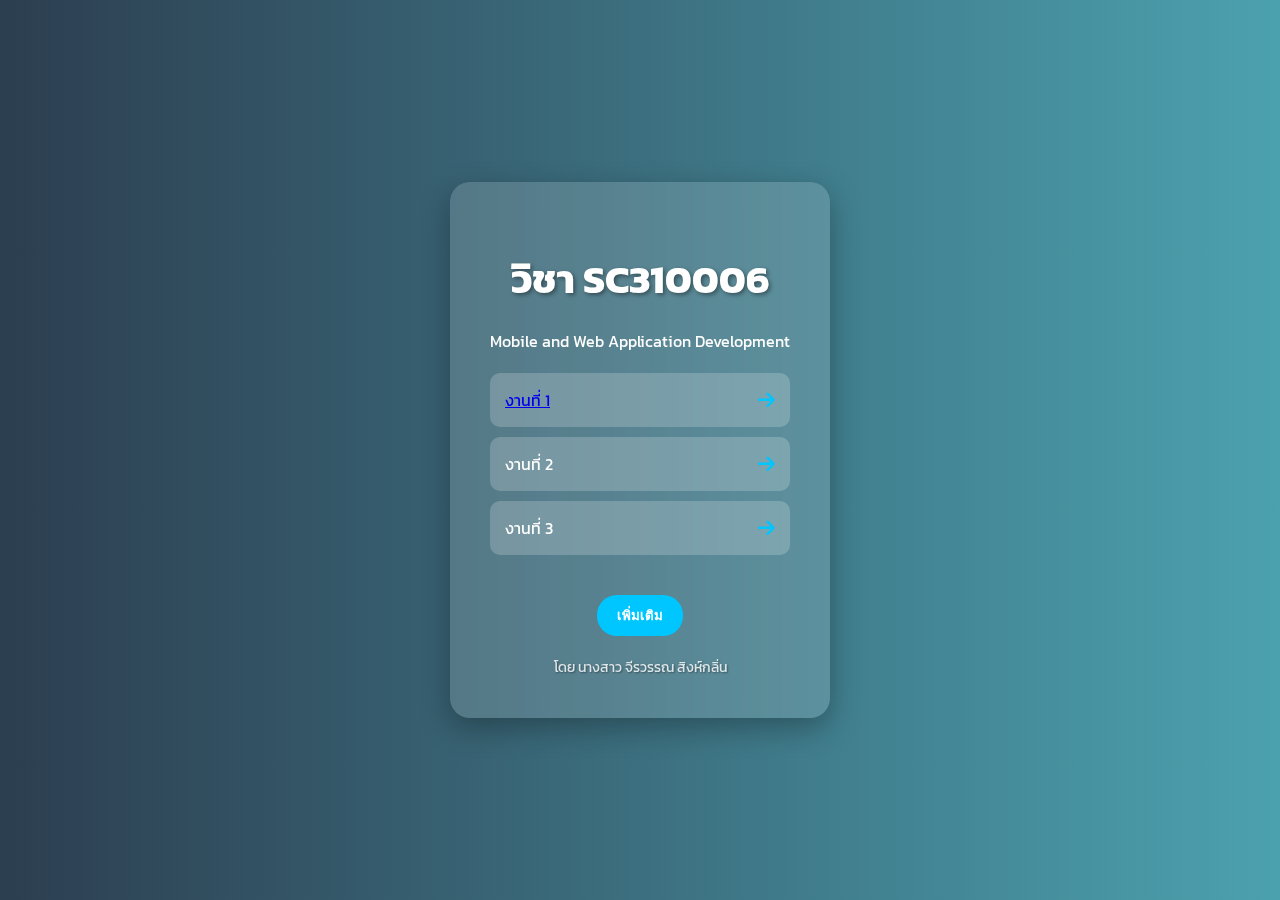
==== index.html @ e79399dd "Update index.html" ====
<!DOCTYPE html>
<html lang="th">
<head>
    <meta charset="UTF-8">
    <meta name="viewport" content="width=device-width, initial-scale=1.0">
    <title>SC310006 - Mobile and Web Application Development</title>
    <link href="https://fonts.googleapis.com/css2?family=Kanit:wght@400;700&display=swap" rel="stylesheet">
    <link rel="stylesheet" href="https://cdnjs.cloudflare.com/ajax/libs/font-awesome/6.0.0-beta3/css/all.min.css">
    <style>
        body {
            font-family: 'Kanit', sans-serif;
            background: linear-gradient(to right, #2c3e50, #4ca1af);
            color: #fff;
            margin: 0;
            padding: 0;
            display: flex;
            justify-content: center;
            align-items: center;
            height: 100vh;
            overflow: hidden;
        }
        .container {
            background: rgba(255, 255, 255, 0.15);
            backdrop-filter: blur(10px);
            border-radius: 20px;
            padding: 40px;
            text-align: center;
            box-shadow: 0 10px 30px rgba(0, 0, 0, 0.3);
            max-width: 400px;
            animation: fadeIn 1.5s ease;
        }
        h1 {
            font-size: 2.5em;
            margin-bottom: 20px;
            font-weight: bold;
            text-shadow: 2px 2px 4px rgba(0, 0, 0, 0.4);
        }
        ul {
            list-style: none;
            padding: 0;
            margin: 20px 0;
        }
        li {
            background: rgba(255, 255, 255, 0.2);
            padding: 15px;
            margin: 10px 0;
            border-radius: 10px;
            cursor: pointer;
            display: flex;
            justify-content: space-between;
            align-items: center;
            transition: all 0.3s ease;
        }
        li:hover {
            background: rgba(255, 255, 255, 0.4);
            transform: scale(1.05);
        }
        li i {
            color: #00c6ff;
            font-size: 1.2em;
        }
        .footer {
            margin-top: 20px;
            font-size: 0.9em;
            opacity: 0.8;
            text-shadow: 1px 1px 2px rgba(0, 0, 0, 0.5);
        }
        .btn {
            margin-top: 20px;
            background: #00c6ff;
            border: none;
            padding: 10px 20px;
            border-radius: 20px;
            color: #fff;
            font-weight: bold;
            cursor: pointer;
            transition: background 0.3s ease;
        }
        .btn:hover {
            background: #0083b0;
        }
        @keyframes fadeIn {
            from {
                opacity: 0;
                transform: scale(0.9);
            }
            to {
                opacity: 1;
                transform: scale(1);
            }
        }
    </style>
</head>
<body>
    <div class="container">
        <h1>วิชา SC310006</h1>
        <p>Mobile and Web Application Development</p>
        <ul>
            <li>
                <a href ="work1.html" target="_blank"> งานที่ 1 </a> <i class="fas fa-arrow-right"></i>
            </li>
            <li>
                งานที่ 2 <i class="fas fa-arrow-right"></i>
            </li>
            <li>
                งานที่ 3 <i class="fas fa-arrow-right"></i>
            </li>
        </ul>
        <button class="btn">เพิ่มเติม</button>
        <div class="footer">โดย นางสาว จีรวรรณ สิงห์กลิ่น</div>
    </div>
</body>
</html>
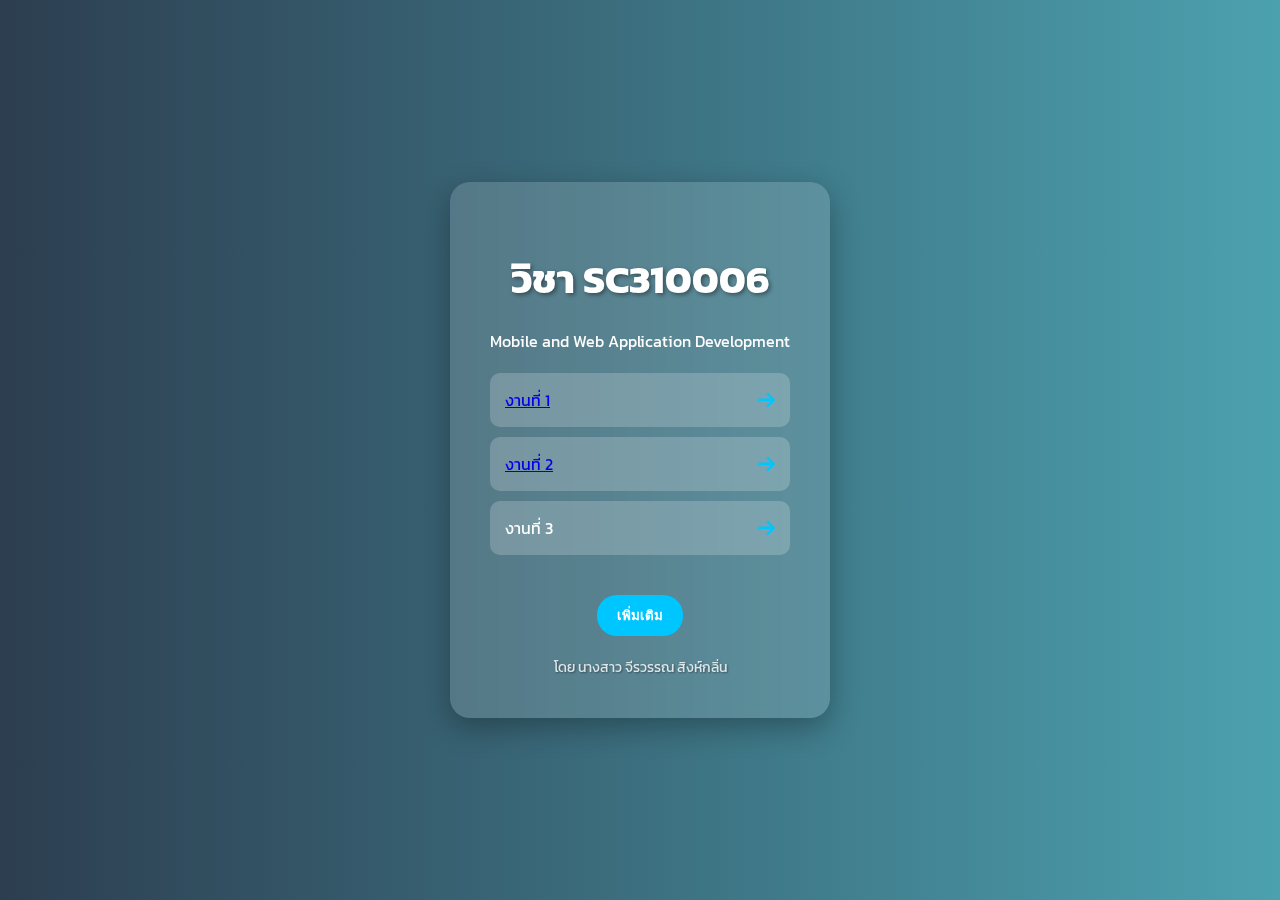
==== commit 43c2b8ff: "Update index.html" ====
--- a/index.html
+++ b/index.html
@@ -97,10 +97,10 @@
         <p>Mobile and Web Application Development</p>
         <ul>
             <li>
-                <a href ="work1.html" target="_blank"> งานที่ 1 </a> <i class="fas fa-arrow-right"></i>
+                <a href ="work1.html" target="_blank">งานที่ 1</a> <i class="fas fa-arrow-right"></i>
             </li>
             <li>
-                งานที่ 2 <i class="fas fa-arrow-right"></i>
+                <a href ="work2.html" target"_blank">งานที่ 2 </a> <i class="fas fa-arrow-right"></i>
             </li>
             <li>
                 งานที่ 3 <i class="fas fa-arrow-right"></i>
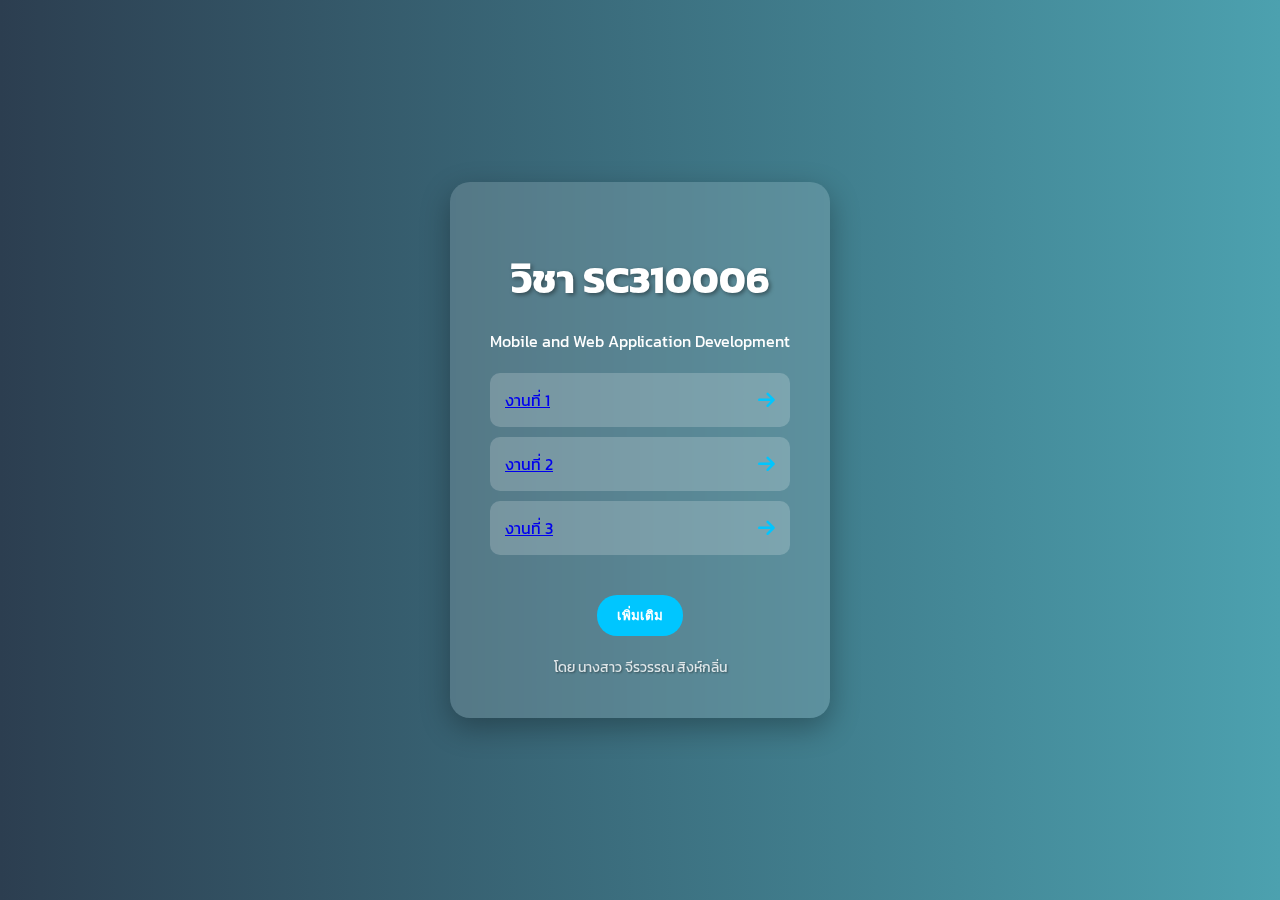
==== commit 4510227d: "Update index.html" ====
--- a/index.html
+++ b/index.html
@@ -103,7 +103,7 @@
                 <a href ="work2.html" target"_blank">งานที่ 2 </a> <i class="fas fa-arrow-right"></i>
             </li>
             <li>
-                งานที่ 3 <i class="fas fa-arrow-right"></i>
+                <a href ="work3.html" target"_blank">งานที่ 3 </a> <i class="fas fa-arrow-right"></i>
             </li>
         </ul>
         <button class="btn">เพิ่มเติม</button>
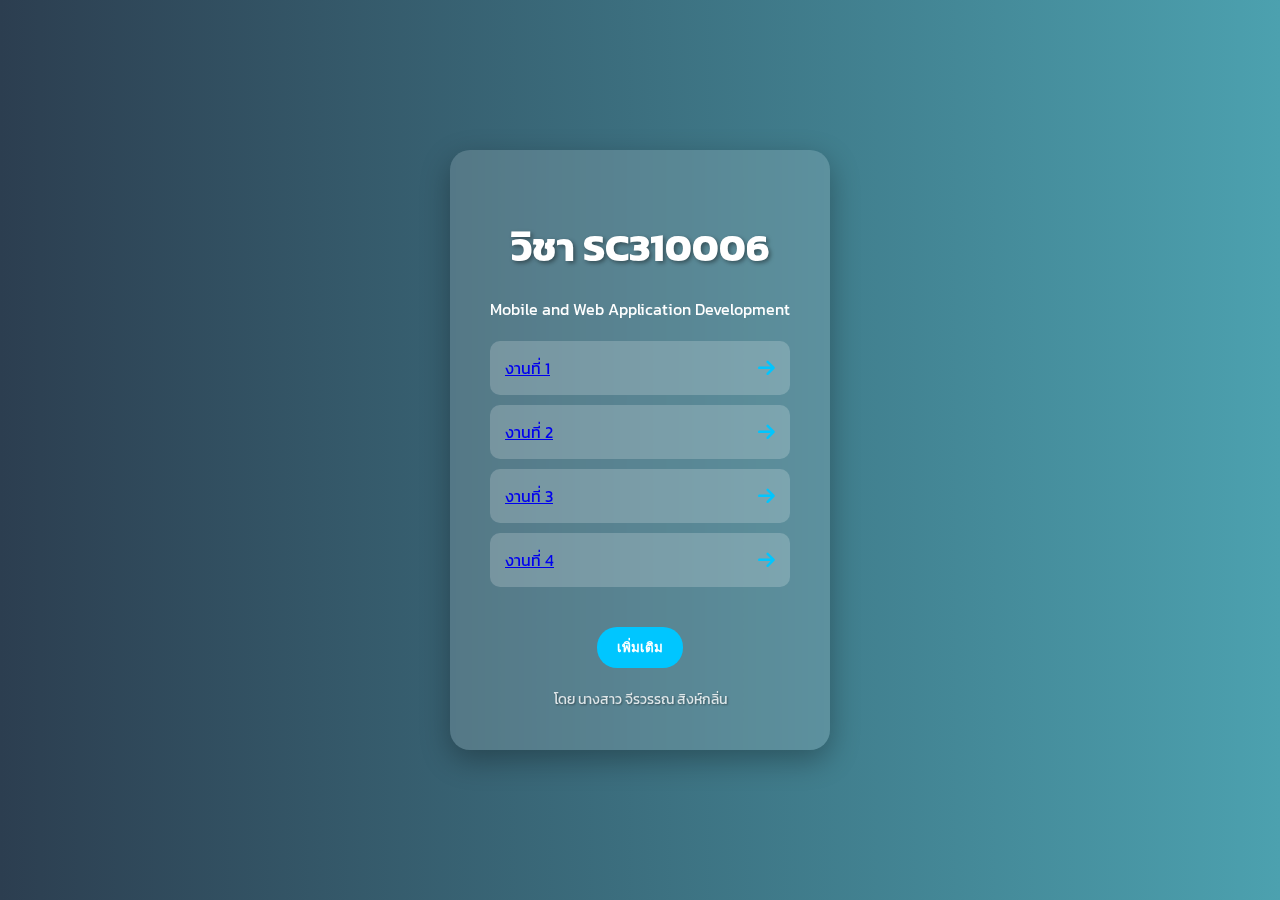
==== commit 93e263be: "Update index.html" ====
--- a/index.html
+++ b/index.html
@@ -105,6 +105,9 @@
             <li>
                 <a href ="work3.html" target"_blank">งานที่ 3 </a> <i class="fas fa-arrow-right"></i>
             </li>
+             <li>
+                <a href ="work4.html" target"_blank">งานที่ 4 </a> <i class="fas fa-arrow-right"></i>
+            </li>
         </ul>
         <button class="btn">เพิ่มเติม</button>
         <div class="footer">โดย นางสาว จีรวรรณ สิงห์กลิ่น</div>
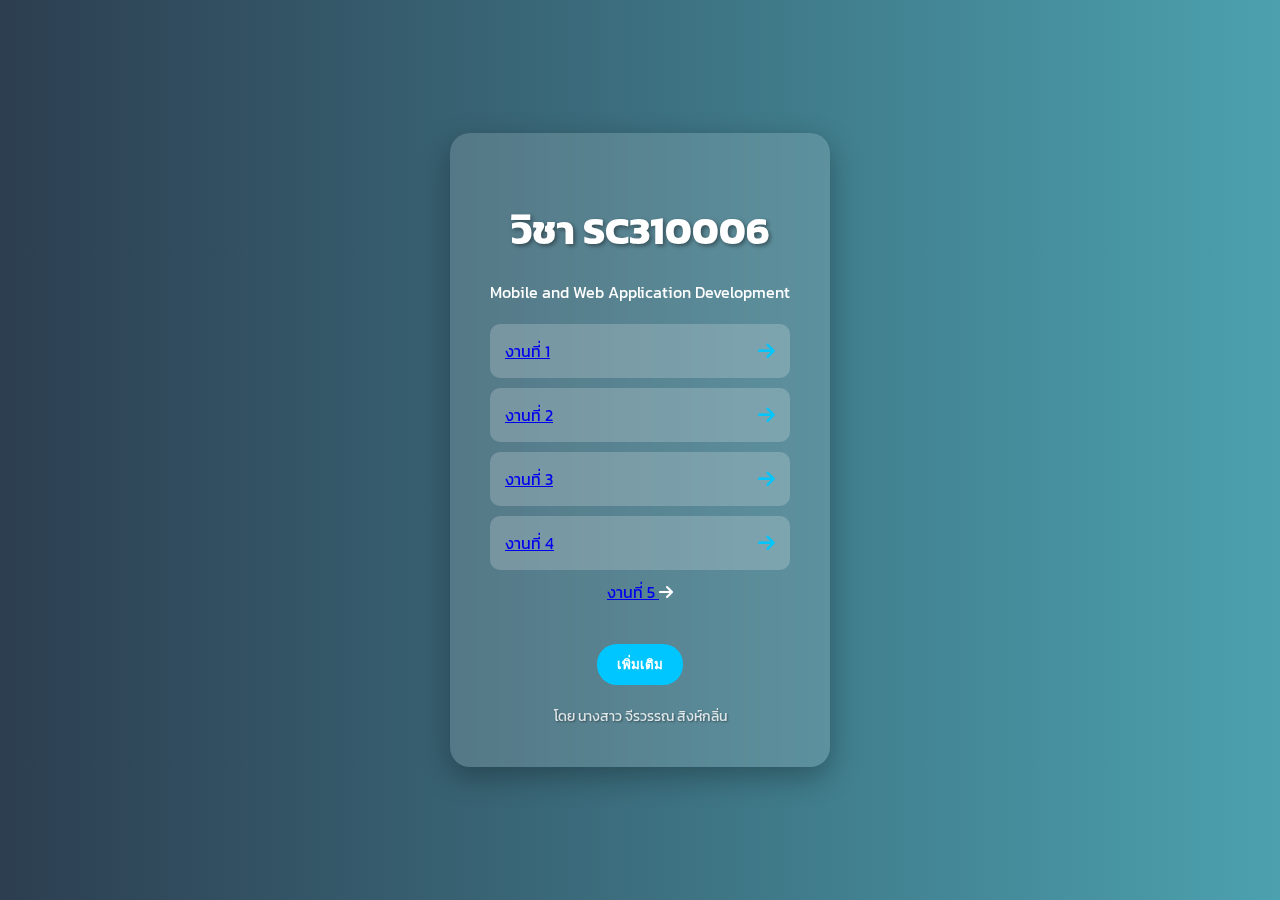
==== commit 42081ada: "Update index.html" ====
--- a/index.html
+++ b/index.html
@@ -108,6 +108,8 @@
              <li>
                 <a href ="work4.html" target"_blank">งานที่ 4 </a> <i class="fas fa-arrow-right"></i>
             </li>
+              <a href ="work5.html" target"_blank">งานที่ 5 </a> <i class="fas fa-arrow-right"></i>
+            </li>
         </ul>
         <button class="btn">เพิ่มเติม</button>
         <div class="footer">โดย นางสาว จีรวรรณ สิงห์กลิ่น</div>
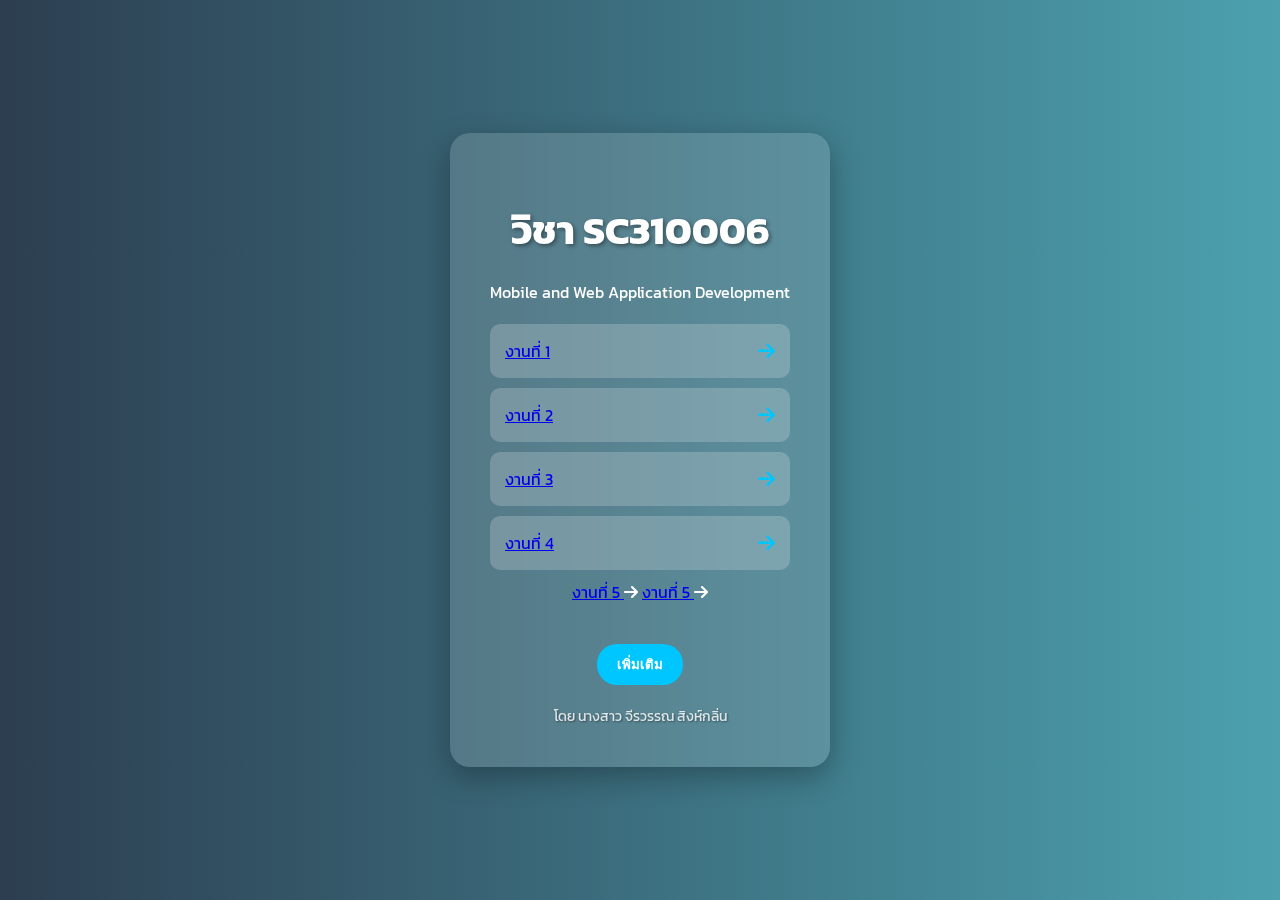
==== commit a2e89f51: "Update index.html" ====
--- a/index.html
+++ b/index.html
@@ -110,6 +110,9 @@
             </li>
               <a href ="work5.html" target"_blank">งานที่ 5 </a> <i class="fas fa-arrow-right"></i>
             </li>
+            </li>
+              <a href ="work6.html" target"_blank">งานที่ 5 </a> <i class="fas fa-arrow-right"></i>
+            </li>
         </ul>
         <button class="btn">เพิ่มเติม</button>
         <div class="footer">โดย นางสาว จีรวรรณ สิงห์กลิ่น</div>
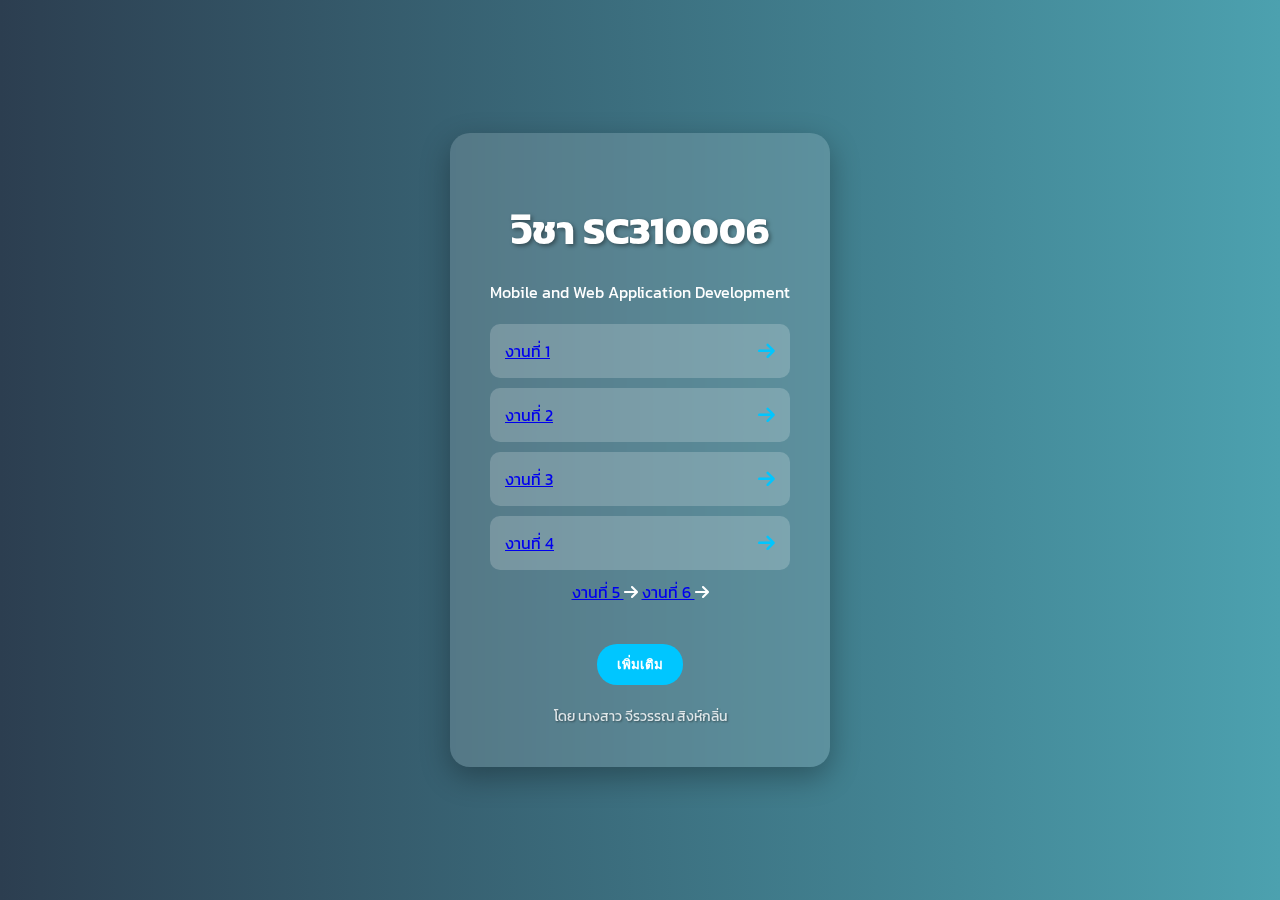
==== commit a3b0700e: "Update index.html" ====
--- a/index.html
+++ b/index.html
@@ -111,7 +111,7 @@
               <a href ="work5.html" target"_blank">งานที่ 5 </a> <i class="fas fa-arrow-right"></i>
             </li>
             </li>
-              <a href ="work6.html" target"_blank">งานที่ 5 </a> <i class="fas fa-arrow-right"></i>
+              <a href ="work6.html" target"_blank">งานที่ 6 </a> <i class="fas fa-arrow-right"></i>
             </li>
         </ul>
         <button class="btn">เพิ่มเติม</button>
